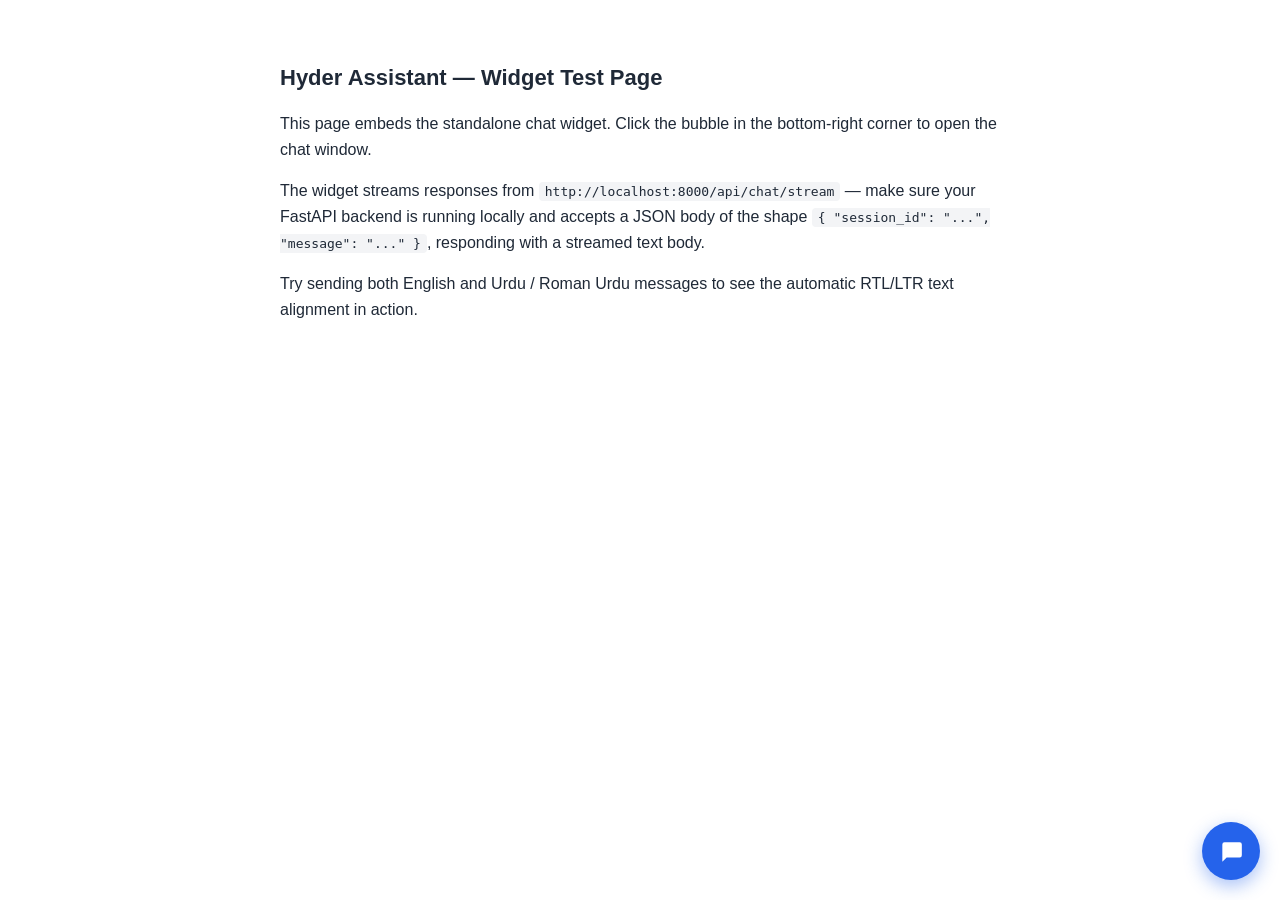
==== index.html @ 26adae1d "Speed improvement" ====
<!DOCTYPE html>
<html lang="en">
<head>
<meta charset="UTF-8">
<meta name="viewport" content="width=device-width, initial-scale=1.0">
<title>Hyder Assistant — Widget Test Page</title>
<link rel="stylesheet" href="widget.css">
<style>
  body {
    font-family: -apple-system, BlinkMacSystemFont, "Segoe UI", Roboto, Arial, sans-serif;
    max-width: 720px;
    margin: 60px auto;
    padding: 0 20px;
    color: #1f2937;
    line-height: 1.6;
  }
  h1 { font-size: 22px; }
  code {
    background: #f3f4f6;
    padding: 2px 6px;
    border-radius: 4px;
    font-size: 13px;
  }
</style>
</head>
<body>

  <h1>Hyder Assistant — Widget Test Page</h1>
  <p>
    This page embeds the standalone chat widget. Click the bubble in the
    bottom-right corner to open the chat window.
  </p>
  <p>
    The widget streams responses from
    <code>http://localhost:8000/api/chat/stream</code> — make sure your
    FastAPI backend is running locally and accepts a JSON body of the shape
    <code>{ "session_id": "...", "message": "..." }</code>, responding with
    a streamed text body.
  </p>
  <p>
    Try sending both English and Urdu / Roman Urdu messages to see the
    automatic RTL/LTR text alignment in action.
  </p>

  <!-- Optional: override widget defaults before widget.js loads -->
  <script>
    window.HYDER_CHAT_CONFIG = {
      apiUrl: "http://localhost:8000/api/chat/stream",
      title: "Hyder Assistant",
      greeting: "Hi! How can I help you today? / السلام علیکم، میں آپ کی کیسے مدد کر سکتا ہوں؟"
    };
  </script>
  <script src="widget.js"></script>

</body>
</html>
---- widget.css ----
/* ==========================================================================
   Hyder Assistant — Chat Widget Stylesheet
   All classes are scoped with the `hyder-chat-` prefix to avoid leaking
   styles into (or being overridden by) the host page.
   ========================================================================== */

.hyder-chat-widget {
  --hyder-primary: #2563eb;
  --hyder-primary-dark: #1d4ed8;
  --hyder-bg: #ffffff;
  --hyder-text: #1f2937;
  --hyder-border: #e5e7eb;
  --hyder-bubble-bot: #f3f4f6;
  --hyder-bubble-user: #2563eb;
  --hyder-bubble-user-text: #ffffff;
  --hyder-radius: 14px;
  --hyder-font: -apple-system, BlinkMacSystemFont, "Segoe UI", Roboto,
    "Noto Nastaliq Urdu", Tahoma, Arial, sans-serif;

  position: fixed;
  z-index: 2147483000;
  bottom: 20px;
  right: 20px;
  font-family: var(--hyder-font);
  box-sizing: border-box;
}

.hyder-chat-widget *,
.hyder-chat-widget *::before,
.hyder-chat-widget *::after {
  box-sizing: border-box;
}

/* ---------- Floating toggle bubble ---------- */
.hyder-chat-bubble-btn {
  width: 58px;
  height: 58px;
  border-radius: 50%;
  border: none;
  background: var(--hyder-primary);
  color: #fff;
  cursor: pointer;
  box-shadow: 0 6px 18px rgba(37, 99, 235, 0.4);
  display: flex;
  align-items: center;
  justify-content: center;
  transition: transform 0.15s ease, background 0.15s ease;
}

.hyder-chat-bubble-btn:hover {
  background: var(--hyder-primary-dark);
  transform: scale(1.05);
}

.hyder-chat-bubble-btn svg {
  width: 26px;
  height: 26px;
  fill: currentColor;
}

/* ---------- Chat window ---------- */
.hyder-chat-window {
  position: absolute;
  bottom: 72px;
  right: 0;
  width: 360px;
  max-width: calc(100vw - 40px);
  height: 520px;
  max-height: calc(100vh - 120px);
  background: var(--hyder-bg);
  border-radius: var(--hyder-radius);
  box-shadow: 0 12px 40px rgba(0, 0, 0, 0.18);
  display: flex;
  flex-direction: column;
  overflow: hidden;
  opacity: 0;
  transform: translateY(12px) scale(0.98);
  pointer-events: none;
  transition: opacity 0.18s ease, transform 0.18s ease;
}

.hyder-chat-window.hyder-chat-open {
  opacity: 1;
  transform: translateY(0) scale(1);
  pointer-events: auto;
}

/* ---------- Header ---------- */
.hyder-chat-header {
  background: var(--hyder-primary);
  color: #fff;
  padding: 14px 16px;
  display: flex;
  align-items: center;
  justify-content: space-between;
  flex-shrink: 0;
}

.hyder-chat-title {
  font-size: 15px;
  font-weight: 600;
  margin: 0;
  direction: auto;
  unicode-bidi: plaintext;
}

.hyder-chat-close-btn {
  background: transparent;
  border: none;
  color: #fff;
  cursor: pointer;
  font-size: 20px;
  line-height: 1;
  padding: 2px 6px;
  border-radius: 6px;
  opacity: 0.85;
}

.hyder-chat-close-btn:hover {
  opacity: 1;
  background: rgba(255, 255, 255, 0.15);
}

/* ---------- Message container ---------- */
.hyder-chat-messages {
  flex: 1;
  overflow-y: auto;
  padding: 14px;
  display: flex;
  flex-direction: column;
  gap: 10px;
  background: var(--hyder-bg);
}

.hyder-chat-messages::-webkit-scrollbar {
  width: 6px;
}

.hyder-chat-messages::-webkit-scrollbar-thumb {
  background: var(--hyder-border);
  border-radius: 4px;
}

/* ---------- Message bubbles ---------- */
.hyder-chat-msg {
  max-width: 82%;
  padding: 9px 13px;
  border-radius: 16px;
  font-size: 14px;
  line-height: 1.45;
  word-wrap: break-word;
  white-space: pre-wrap;

  /* Requirement: auto-direction so Urdu/Roman Urdu align RTL,
     English stays LTR, per-message. */
  direction: auto;
  unicode-bidi: plaintext;
}

.hyder-chat-msg strong {
  font-weight: 700;
}

.hyder-chat-msg ul {
  margin: 6px 0;
  padding-inline-start: 20px;
}

.hyder-chat-msg-bot {
  align-self: flex-start;
  background: var(--hyder-bubble-bot);
  color: var(--hyder-text);
  border-bottom-left-radius: 4px;
}

.hyder-chat-msg-user {
  align-self: flex-end;
  background: var(--hyder-bubble-user);
  color: var(--hyder-bubble-user-text);
  border-bottom-right-radius: 4px;
}

.hyder-chat-msg-typing {
  align-self: flex-start;
  display: flex;
  gap: 4px;
  padding: 12px 14px;
}

.hyder-chat-msg-typing span {
  width: 6px;
  height: 6px;
  border-radius: 50%;
  background: #9ca3af;
  animation: hyder-chat-blink 1.2s infinite ease-in-out;
}

.hyder-chat-msg-typing span:nth-child(2) {
  animation-delay: 0.2s;
}
.hyder-chat-msg-typing span:nth-child(3) {
  animation-delay: 0.4s;
}

@keyframes hyder-chat-blink {
  0%, 80%, 100% { opacity: 0.25; }
  40% { opacity: 1; }
}

/* ---------- Input row ---------- */
.hyder-chat-input-row {
  flex-shrink: 0;
  display: flex;
  align-items: center;
  gap: 8px;
  padding: 10px;
  border-top: 1px solid var(--hyder-border);
  background: var(--hyder-bg);
}

.hyder-chat-input {
  flex: 1;
  border: 1px solid var(--hyder-border);
  border-radius: 20px;
  padding: 9px 14px;
  font-size: 14px;
  outline: none;
  resize: none;
  max-height: 90px;
  font-family: inherit;
  direction: auto;
  unicode-bidi: plaintext;
}

.hyder-chat-input:focus {
  border-color: var(--hyder-primary);
}

.hyder-chat-send-btn {
  flex-shrink: 0;
  width: 38px;
  height: 38px;
  border-radius: 50%;
  border: none;
  background: var(--hyder-primary);
  color: #fff;
  cursor: pointer;
  display: flex;
  align-items: center;
  justify-content: center;
  transition: background 0.15s ease;
}

.hyder-chat-send-btn:hover {
  background: var(--hyder-primary-dark);
}

.hyder-chat-send-btn:disabled {
  background: #93b4f0;
  cursor: not-allowed;
}

.hyder-chat-send-btn svg {
  width: 17px;
  height: 17px;
  fill: currentColor;
}

/* ---------- Small screens ---------- */
@media (max-width: 480px) {
  .hyder-chat-window {
    width: calc(100vw - 24px);
    height: calc(100vh - 110px);
    right: -8px;
  }
}
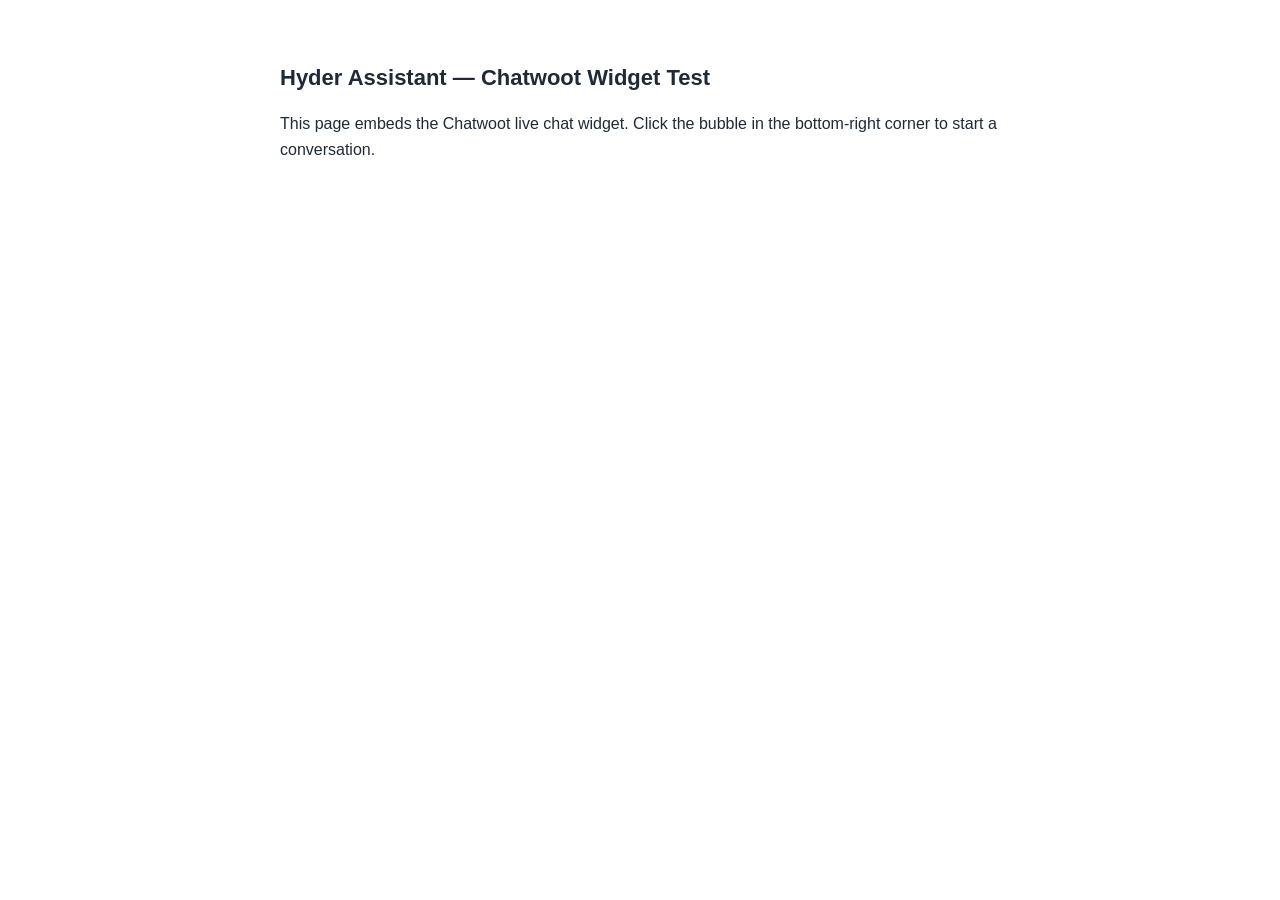
==== commit 0f57ec7c: "Final version with ista integration" ====
--- a/index.html
+++ b/index.html
@@ -1,56 +1,46 @@
 <!DOCTYPE html>
 <html lang="en">
 <head>
-<meta charset="UTF-8">
-<meta name="viewport" content="width=device-width, initial-scale=1.0">
-<title>Hyder Assistant — Widget Test Page</title>
-<link rel="stylesheet" href="widget.css">
-<style>
-  body {
-    font-family: -apple-system, BlinkMacSystemFont, "Segoe UI", Roboto, Arial, sans-serif;
-    max-width: 720px;
-    margin: 60px auto;
-    padding: 0 20px;
-    color: #1f2937;
-    line-height: 1.6;
-  }
-  h1 { font-size: 22px; }
-  code {
-    background: #f3f4f6;
-    padding: 2px 6px;
-    border-radius: 4px;
-    font-size: 13px;
-  }
-</style>
+  <meta charset="UTF-8">
+  <meta name="viewport" content="width=device-width, initial-scale=1.0">
+  <title>Hyder Assistant — Chatwoot Widget Test</title>
+  <style>
+    body {
+      font-family: -apple-system, BlinkMacSystemFont, "Segoe UI", Roboto, Arial, sans-serif;
+      max-width: 720px;
+      margin: 60px auto;
+      padding: 0 20px;
+      color: #1f2937;
+      line-height: 1.6;
+    }
+    h1 { font-size: 22px; }
+  </style>
 </head>
 <body>
 
-  <h1>Hyder Assistant — Widget Test Page</h1>
+  <h1>Hyder Assistant — Chatwoot Widget Test</h1>
   <p>
-    This page embeds the standalone chat widget. Click the bubble in the
-    bottom-right corner to open the chat window.
-  </p>
-  <p>
-    The widget streams responses from
-    <code>http://localhost:8000/api/chat/stream</code> — make sure your
-    FastAPI backend is running locally and accepts a JSON body of the shape
-    <code>{ "session_id": "...", "message": "..." }</code>, responding with
-    a streamed text body.
-  </p>
-  <p>
-    Try sending both English and Urdu / Roman Urdu messages to see the
-    automatic RTL/LTR text alignment in action.
+    This page embeds the Chatwoot live chat widget. Click the bubble in the
+    bottom-right corner to start a conversation.
   </p>
 
-  <!-- Optional: override widget defaults before widget.js loads -->
+  <!-- Chatwoot Integration Script -->
   <script>
-    window.HYDER_CHAT_CONFIG = {
-      apiUrl: "http://localhost:8000/api/chat/stream",
-      title: "Hyder Assistant",
-      greeting: "Hi! How can I help you today? / السلام علیکم، میں آپ کی کیسے مدد کر سکتا ہوں؟"
-    };
+    window.chatwootSettings = { "position": "right", "type": "standard", "launcherTitle": "Chat with us" };
+    (function(d,t) {
+      var BASE_URL = "http://localhost:3000"; // Changed from 0.0.0.0 to localhost
+      var g = d.createElement(t), s = d.getElementsByTagName(t)[0];
+      g.src = BASE_URL + "/packs/js/sdk.js";
+      g.async = true;
+      s.parentNode.insertBefore(g, s);
+      g.onload = function() {
+        window.chatwootSDK.run({
+          websiteToken: 'EEisEciNSqNgdUbGZHFiwApJ',
+          baseUrl: BASE_URL
+        });
+      }
+    })(document, "script");
   </script>
-  <script src="widget.js"></script>
 
 </body>
-</html>
+</html>
